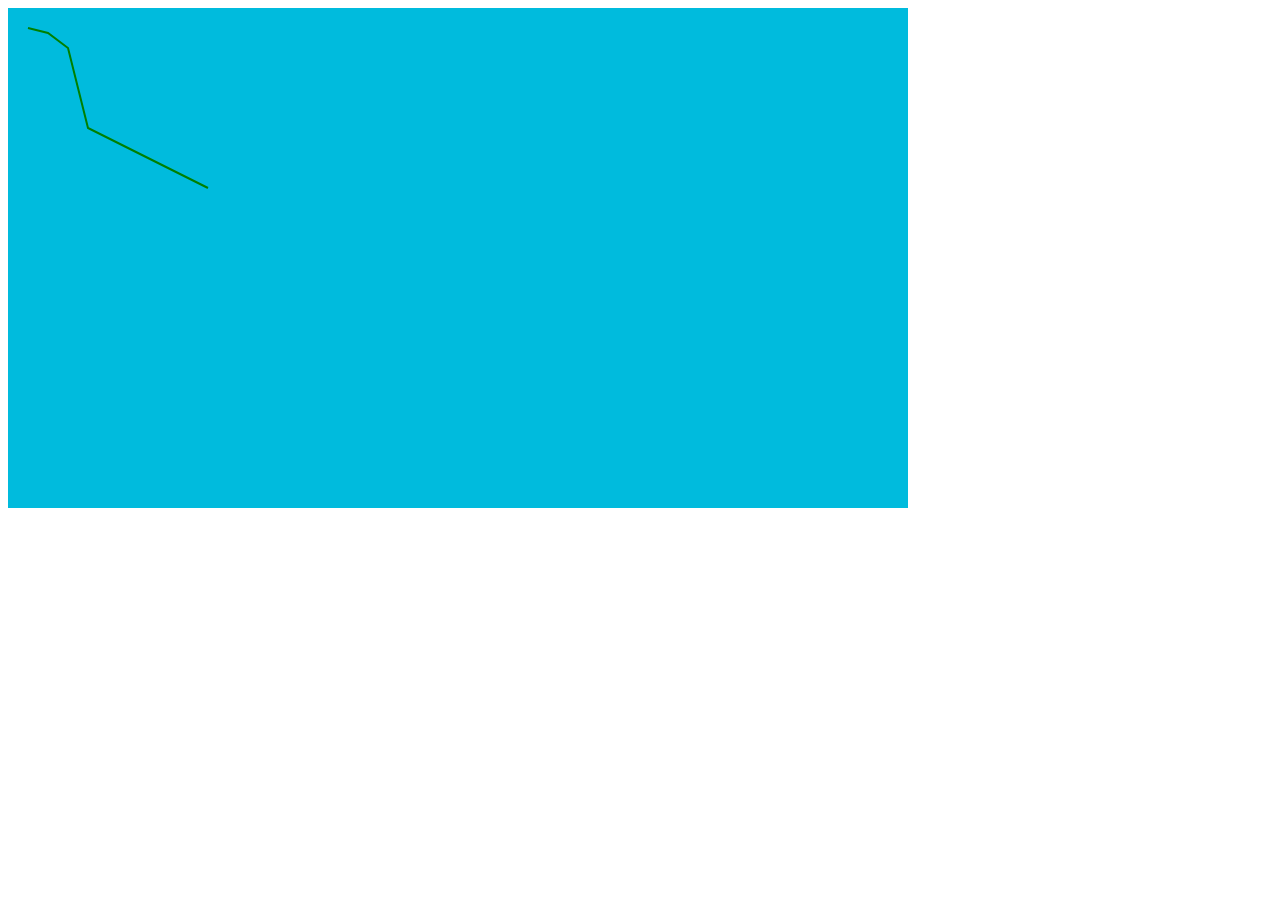
==== svg1.html @ 48930ff3 "Initial" ====
<!DOCTYPE HTML>
<html>
<head>
    <meta http-equiv="Content-Type" content="text/html; charset=utf-8">
    <title>Draw</title>
    <style type="text/css">
        #viewport {
            display: inline-block;
            width: 900px;
            height: 500px;
            margin: 0;
            padding: 0;
            box-sizing:border-box;
            -moz-box-sizing:border-box;
            -webkit-box-sizing:border-box;
        }
        #view {
            pointer-events: all;
            background: #00bbdd;
            width: 900px;
            height: 500px;
            margin: 0;
            padding: 0;
        }
    </style>
</head>
<body>

<div id="coords"></div>

<div id="viewport">
<svg id="view" height="500" width="900" onmousemove="getCoords(event)" onclick="click(event)">
    <polyline points="20,20 40,25 60,40 80,120 120,140 200,180" style="fill:none;stroke:green;stroke-width:2" />
</svg>
</div>

<script>
    function setCursorByID(id, cursorStyle) {
        var elem;
        if (
            document.getElementById &&
            (elem=document.getElementById(id))
        ) {
            if (elem.style) elem.style.cursor = cursorStyle;
        }
    }
    setCursorByID('view', 'crosshair');    const maxX = 900, maxY = 500;
    var svg = document.createElementNS("http://www.w3.org/2000/svg", "svg");
    var svgNS = svg.namespaceURI;    drawing = [];
    count = 0;
    var selected = false;
    var sx1, sy1, sx2, sy2;

    function click(event) {
        myProps = document.getElementById('viewport').getBoundingClientRect();
        if (selected) {
            selected = false;
            sx2 = (event.clientX - myProps.left).toFixed();
            sy2 = (event.clientY - myProps.top).toFixed();
            drawing[count].setAttributeNS(null, 'x2', sx2);
            drawing[count].setAttributeNS(null, 'y2', sy2);
            count++
        } else {
            selected = true;
            sx1 = (event.clientX - myProps.left).toFixed();
            sy1 = (event.clientY - myProps.top).toFixed();
            drawing[count] = document.createElementNS(svgNS, 'line');
            drawing[count].setAttributeNS(null, "stroke", "black");
            drawing[count].setAttributeNS(null, "stroke-width", 2);
            drawing[count].setAttributeNS(null, 'x1', sx1);
            drawing[count].setAttributeNS(null, 'y1', sy1);
            drawing[count].setAttributeNS(null, 'x2', sx1);
            drawing[count].setAttributeNS(null, 'y2', sy1);
            document.getElementById('view').appendChild(drawing[count]);
        }
        //document.getElementById('coords').append(' sx1=' + sx1 + ', sy1=' + sy1 + ', sx2=' + sx2 + ', sy2=' + sy2)
    }

    function getCoords(event) {
        myProps = document.getElementById('viewport').getBoundingClientRect();
        var x = (event.clientX - myProps.left).toFixed();
        var y = (event.clientY - myProps.top).toFixed();
        document.getElementById('coords').innerHTML = 'x=' + x + ', y=' + y;
        //document.getElementById('coords').append(' sx1=' + sx1 + ', sy1=' + sy1 + ', sx2=' + sx2 + ', sy2=' + sy2);
        if (selected) {
            if (drawing[count]) {
                drawing[count].setAttributeNS(null, 'x2', (event.clientX - myProps.left).toFixed());
                drawing[count].setAttributeNS(null, 'y2', (event.clientY - myProps.top).toFixed())
            }
        }
    }

</script>
</body>
</html>
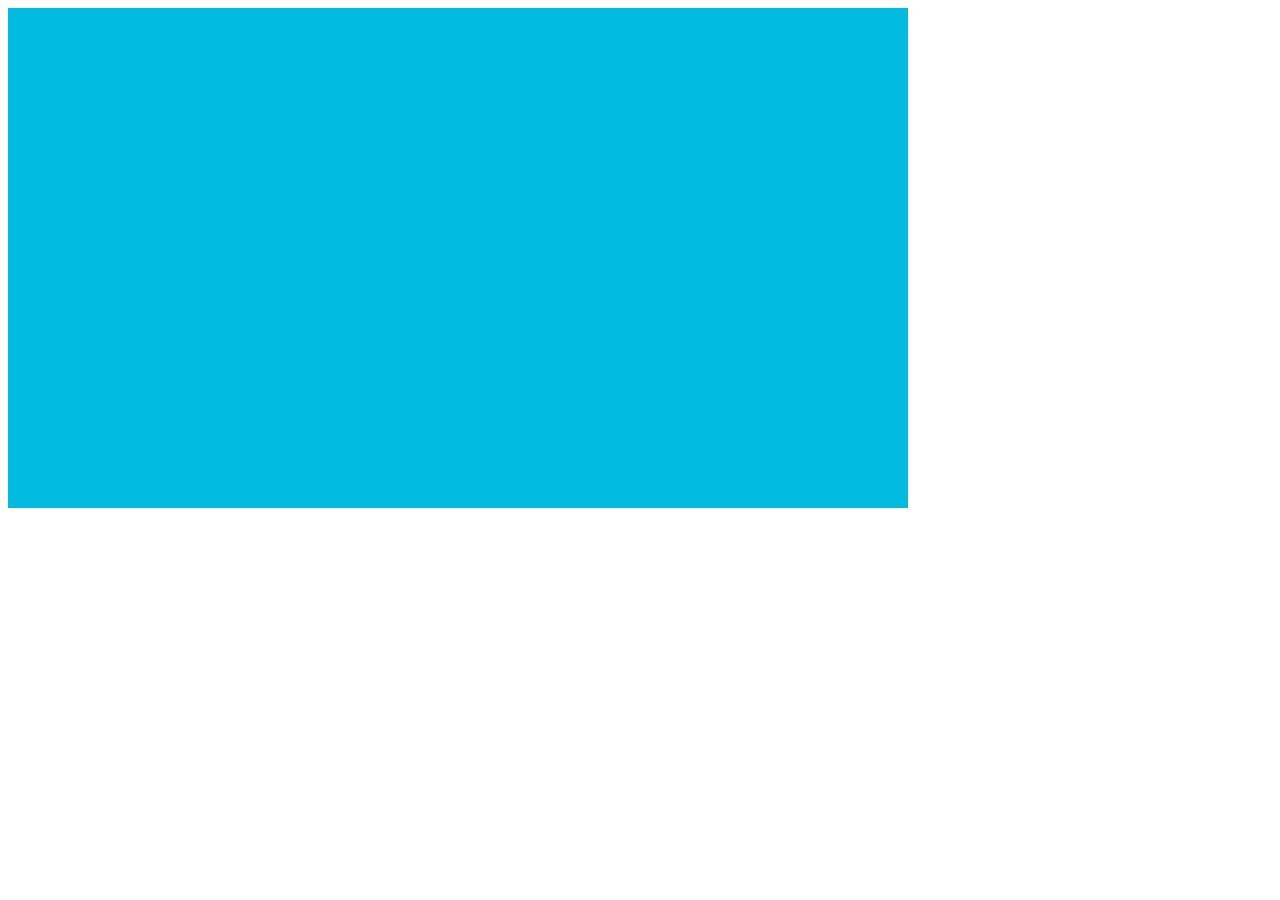
==== commit a556f731: "Simplify" ====
--- a/svg1.html
+++ b/svg1.html
@@ -29,9 +29,7 @@
 <div id="coords"></div>
 
 <div id="viewport">
-<svg id="view" height="500" width="900" onmousemove="getCoords(event)" onclick="click(event)">
-    <polyline points="20,20 40,25 60,40 80,120 120,140 200,180" style="fill:none;stroke:green;stroke-width:2" />
-</svg>
+<svg id="view" height="500" width="900" onmousemove="getCoords(event)" onclick="click(event)"></svg>
 </div>
 
 <script>
@@ -49,43 +47,39 @@
     var svgNS = svg.namespaceURI;    drawing = [];
     count = 0;
     var selected = false;
-    var sx1, sy1, sx2, sy2;
 
     function click(event) {
-        myProps = document.getElementById('viewport').getBoundingClientRect();
+        myProps = document.getElementById('view').getBoundingClientRect();
+        var x = (event.clientX - myProps.left).toFixed();
+        var y = (event.clientY - myProps.top).toFixed();
+        document.getElementById('coords').innerHTML = 'objects=' + count + ', x=' + x + ', y=' + y;
         if (selected) {
             selected = false;
-            sx2 = (event.clientX - myProps.left).toFixed();
-            sy2 = (event.clientY - myProps.top).toFixed();
-            drawing[count].setAttributeNS(null, 'x2', sx2);
-            drawing[count].setAttributeNS(null, 'y2', sy2);
+            drawing[count].setAttributeNS(null, 'x2', x);
+            drawing[count].setAttributeNS(null, 'y2', y);
             count++
         } else {
             selected = true;
-            sx1 = (event.clientX - myProps.left).toFixed();
-            sy1 = (event.clientY - myProps.top).toFixed();
             drawing[count] = document.createElementNS(svgNS, 'line');
             drawing[count].setAttributeNS(null, "stroke", "black");
             drawing[count].setAttributeNS(null, "stroke-width", 2);
-            drawing[count].setAttributeNS(null, 'x1', sx1);
-            drawing[count].setAttributeNS(null, 'y1', sy1);
-            drawing[count].setAttributeNS(null, 'x2', sx1);
-            drawing[count].setAttributeNS(null, 'y2', sy1);
+            drawing[count].setAttributeNS(null, 'x1', x);
+            drawing[count].setAttributeNS(null, 'y1', y);
+            drawing[count].setAttributeNS(null, 'x2', x);
+            drawing[count].setAttributeNS(null, 'y2', y);
             document.getElementById('view').appendChild(drawing[count]);
         }
-        //document.getElementById('coords').append(' sx1=' + sx1 + ', sy1=' + sy1 + ', sx2=' + sx2 + ', sy2=' + sy2)
     }
 
     function getCoords(event) {
-        myProps = document.getElementById('viewport').getBoundingClientRect();
+        myProps = document.getElementById('view').getBoundingClientRect();
         var x = (event.clientX - myProps.left).toFixed();
         var y = (event.clientY - myProps.top).toFixed();
-        document.getElementById('coords').innerHTML = 'x=' + x + ', y=' + y;
-        //document.getElementById('coords').append(' sx1=' + sx1 + ', sy1=' + sy1 + ', sx2=' + sx2 + ', sy2=' + sy2);
+        document.getElementById('coords').innerHTML = 'objects=' + count + ', x=' + x + ', y=' + y;
         if (selected) {
             if (drawing[count]) {
-                drawing[count].setAttributeNS(null, 'x2', (event.clientX - myProps.left).toFixed());
-                drawing[count].setAttributeNS(null, 'y2', (event.clientY - myProps.top).toFixed())
+                drawing[count].setAttributeNS(null, 'x2', x);
+                drawing[count].setAttributeNS(null, 'y2', y)
             }
         }
     }
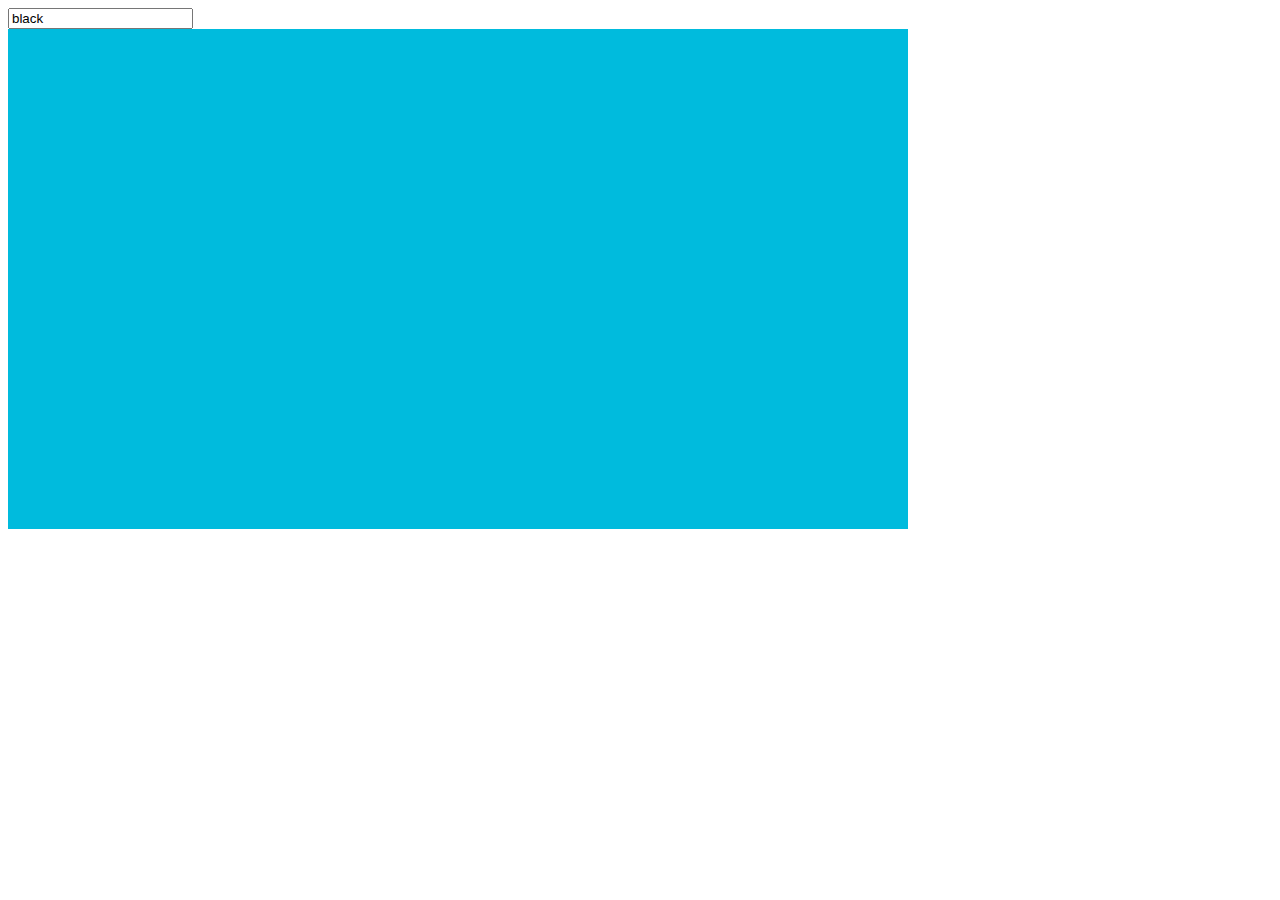
==== commit 9f2c6558: "Add color input" ====
--- a/svg1.html
+++ b/svg1.html
@@ -4,15 +4,10 @@
     <meta http-equiv="Content-Type" content="text/html; charset=utf-8">
     <title>Draw</title>
     <style type="text/css">
-        #viewport {
-            display: inline-block;
-            width: 900px;
-            height: 500px;
-            margin: 0;
-            padding: 0;
-            box-sizing:border-box;
-            -moz-box-sizing:border-box;
-            -webkit-box-sizing:border-box;
+        #coords {
+            white-space: nowrap;
+            display:inline-block;
+            padding-left: 5px;
         }
         #view {
             pointer-events: all;
@@ -26,13 +21,15 @@
 </head>
 <body>
 
-<div id="coords"></div>
+<div>
+    <input type="text" id="color" value="black"><div id="coords"></div>
+</div>
+<svg id="view" height="500" width="900" onmousemove="getCoords(evt)" onclick="click(evt)"></svg>
 
-<div id="viewport">
-<svg id="view" height="500" width="900" onmousemove="getCoords(event)" onclick="click(event)"></svg>
-</div>
+<div id="object"></div>
 
 <script>
+
     function setCursorByID(id, cursorStyle) {
         var elem;
         if (
@@ -42,16 +39,21 @@
             if (elem.style) elem.style.cursor = cursorStyle;
         }
     }
-    setCursorByID('view', 'crosshair');    const maxX = 900, maxY = 500;
+    setCursorByID('view', 'crosshair');
+
     var svg = document.createElementNS("http://www.w3.org/2000/svg", "svg");
-    var svgNS = svg.namespaceURI;    drawing = [];
+    var svgNS = svg.namespaceURI;
+    drawing = [];
     count = 0;
     var selected = false;
 
-    function click(event) {
+    function click(evt) {
+        drawing.forEach(function (t) { console.log(t) });
         myProps = document.getElementById('view').getBoundingClientRect();
-        var x = (event.clientX - myProps.left).toFixed();
-        var y = (event.clientY - myProps.top).toFixed();
+        var x = (evt.clientX - myProps.left).toFixed();
+        var y = (evt.clientY - myProps.top).toFixed();
+        color = document.getElementById('color').value;
+        if (color === '') color = '#000000';
         document.getElementById('coords').innerHTML = 'objects=' + count + ', x=' + x + ', y=' + y;
         if (selected) {
             selected = false;
@@ -61,7 +63,7 @@
         } else {
             selected = true;
             drawing[count] = document.createElementNS(svgNS, 'line');
-            drawing[count].setAttributeNS(null, "stroke", "black");
+            drawing[count].setAttributeNS(null, "stroke", color);
             drawing[count].setAttributeNS(null, "stroke-width", 2);
             drawing[count].setAttributeNS(null, 'x1', x);
             drawing[count].setAttributeNS(null, 'y1', y);
@@ -71,10 +73,10 @@
         }
     }
 
-    function getCoords(event) {
+    function getCoords(evt) {
         myProps = document.getElementById('view').getBoundingClientRect();
-        var x = (event.clientX - myProps.left).toFixed();
-        var y = (event.clientY - myProps.top).toFixed();
+        var x = (evt.clientX - myProps.left).toFixed();
+        var y = (evt.clientY - myProps.top).toFixed();
         document.getElementById('coords').innerHTML = 'objects=' + count + ', x=' + x + ', y=' + y;
         if (selected) {
             if (drawing[count]) {
